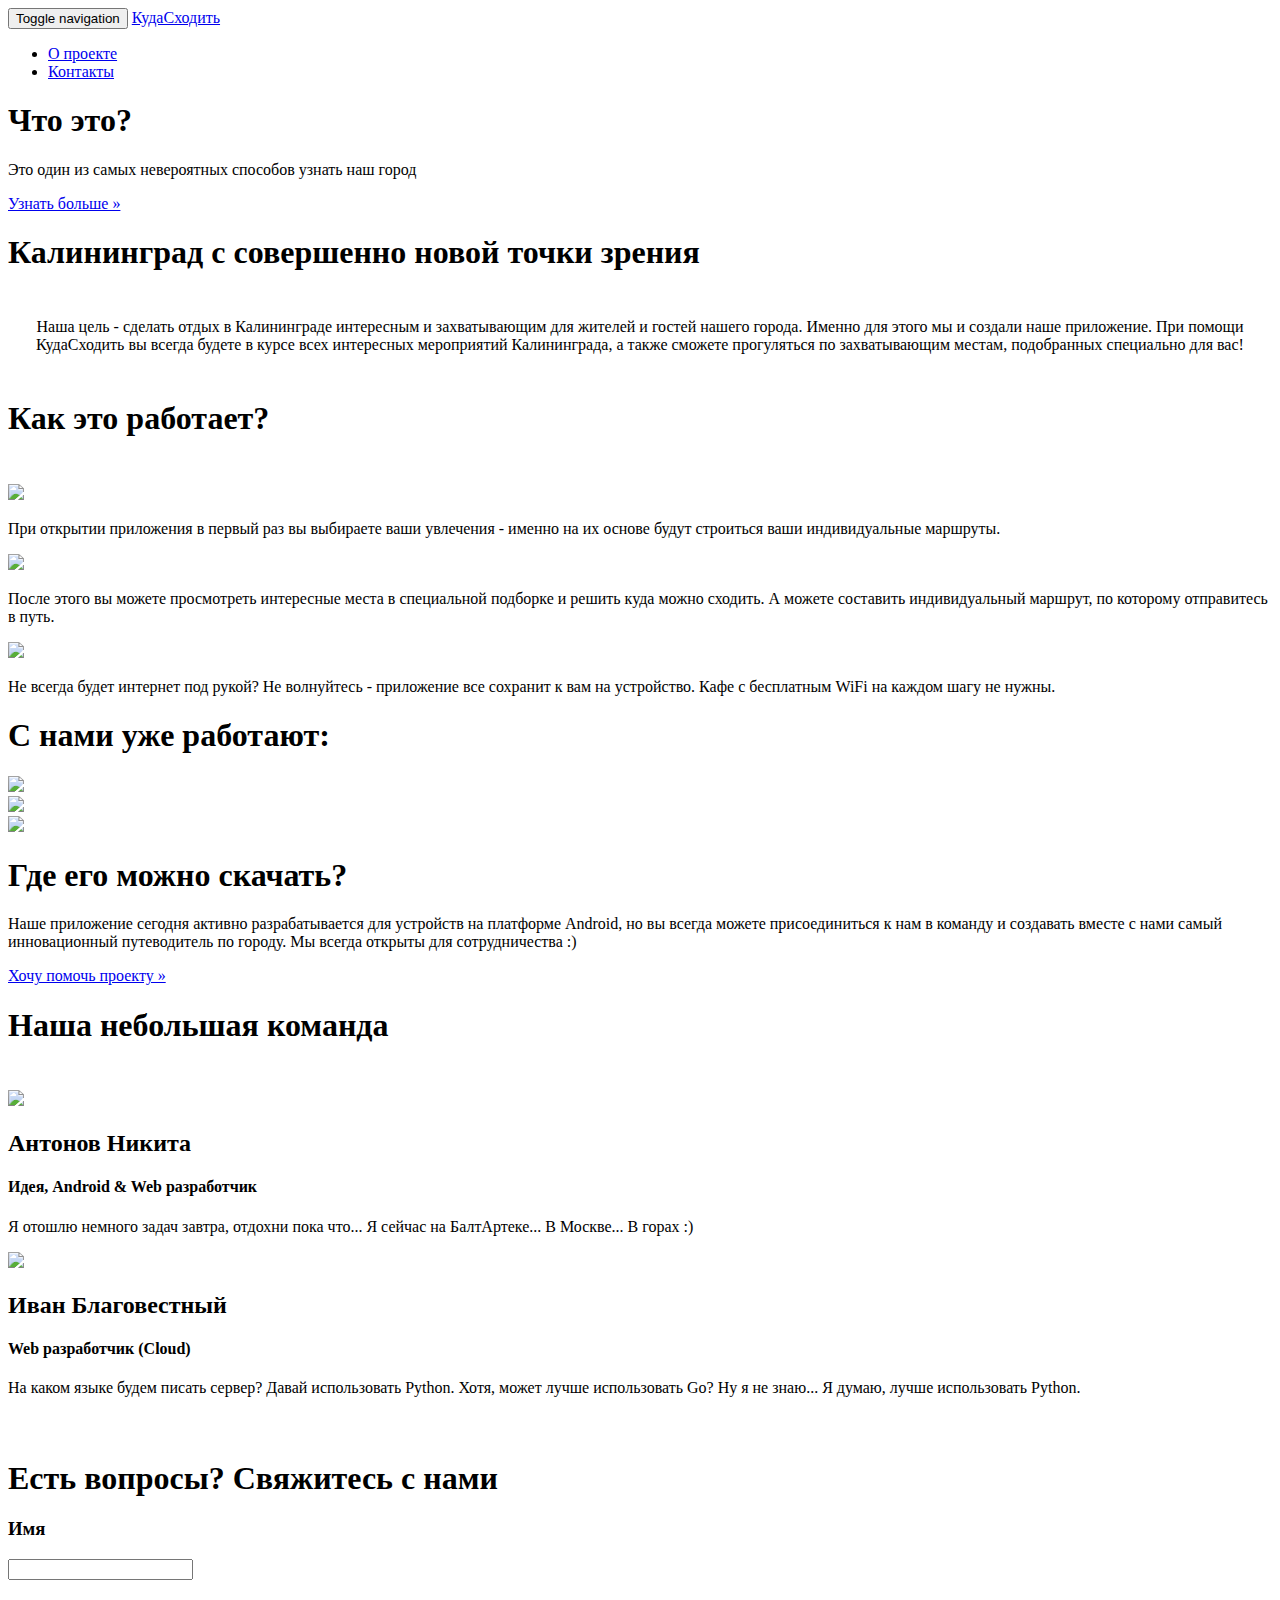
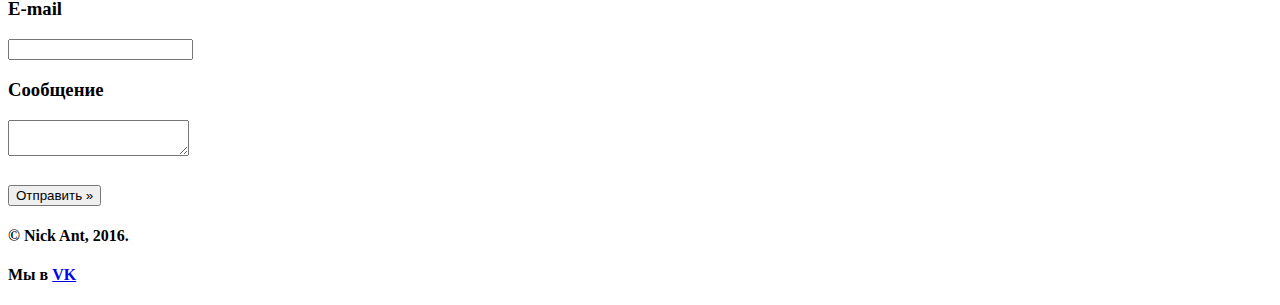
==== index.html @ ac5c314a "Some re-styling of the main landing page: Favicon added" ====
<!DOCTYPE html>
<html lang="en">
<head>
    <meta charset="utf-8">
    <meta http-equiv="X-UA-Compatible" content="IE=edge">
    <meta name="viewport" content="width=device-width, initial-scale=1">
    <meta name="description" content="">
    <meta name="author" content="">
    <link rel="icon" href="../../favicon.ico"/>
    <link href="https://fonts.googleapis.com/css?family=Roboto" rel="stylesheet"/>
    <title>WhereToGo</title>

    <!-- Bootstrap core CSS -->
    <link href="css/bootstrap.min.css" rel="stylesheet"/>
    <link href="css/jumbotron.css"/>
    <!-- Custom styles for this template -->
    <link href="css/styles.css" rel="stylesheet"/>
    <link href="css/media.css" rel="stylesheet"/>

    <!-- HTML5 shim and Respond.js IE8 support of HTML5 elements and media queries -->
    <!--[if lt IE 9]>
    <script src="https://oss.maxcdn.com/html5shiv/3.7.2/html5shiv.min.js"></script>
    <script src="https://oss.maxcdn.com/respond/1.4.2/respond.min.js"></script>
    <![endif]-->

    <script src="https://ajax.googleapis.com/ajax/libs/jquery/1.11.1/jquery.min.js"></script>
    <script src="js/bootstrap.min.js"></script>

    <script>
        $(window).scroll(function() {
            if ($(".navbar").offset().top > 200) {
                $('#custom-nav').addClass('affix');
                $(".navbar-fixed-top").addClass("top-nav-collapse");
            } else {
                $('#custom-nav').removeClass('affix');
                $(".navbar-fixed-top").removeClass("top-nav-collapse");
            }
        });
    </script>


    <link rel="apple-touch-icon" sizes="180x180" href="/icons/apple-touch-icon.png">
    <link rel="icon" type="image/png" href="/icons/favicon-32x32.png" sizes="32x32">
    <link rel="icon" type="image/png" href="/icons/android-chrome-192x192.png" sizes="192x192">
    <link rel="icon" type="image/png" href="/icons/favicon-16x16.png" sizes="16x16">
    <link rel="manifest" href="/icons/manifest.json">
    <link rel="mask-icon" href="/icons/safari-pinned-tab.svg" color="#5bbad5">
    <link rel="shortcut icon" href="/icons/favicon.ico">
    <meta name="msapplication-TileColor" content="#00aba9">
    <meta name="msapplication-TileImage" content="/icons/mstile-144x144.png">
    <meta name="msapplication-config" content="/icons/browserconfig.xml">
    <meta name="theme-color" content="#ffffff">
</head>

<body>

<div class="navbar navbar-inverse navbar-fixed-top" id="custom-nav" role="navigation">
    <div class="container">
        <div class="navbar-header">
            <button type="button" class="navbar-toggle collapsed" data-toggle="collapse" data-target=".navbar-collapse">
                <span class="sr-only">Toggle navigation</span>
                <span class="icon-bar"></span>
                <span class="icon-bar"></span>
                <span class="icon-bar"></span>
            </button>
            <a class="navbar-brand" href="index.html">КудаСходить</a>
        </div>
        <div class="collapse navbar-collapse navbar-right custom-controls" id="controls">
            <ul class="nav navbar-nav">
                <li><a href="index.html#about">О проекте</a></li>
                <li><a href="index.html#jumbotron-contact">Контакты</a></li>
            </ul>
        </div><!--/.nav-collapse -->
    </div>
</div>

<div class="jumbotron" id="jumbotron-main">
    <div class="container">
        <h1>Что это?</h1>
        <p>Это один из самых невероятных способов узнать наш город</p>
        <p><a class="btn btn-primary btn-lg" href="#about" role="button">Узнать больше &raquo;</a></p>
    </div>
</div>

<div class="container" id="about">

    <div class="starter-template">

        <div id="featured">
            <h1 style="padding-bottom: 25px;">Калининград с совершенно новой точки зрения</h1>
            <p class="lead" align="center" style="padding-bottom: 25px;">Наша цель - сделать отдых в Калининграде интересным и захватывающим
                для жителей и гостей нашего города. Именно для этого мы и создали наше приложение. При помощи КудаСходить
                вы всегда будете в курсе всех интересных мероприятий Калининграда, а также сможете прогуляться по
                захватывающим местам, подобранных специально для вас!
            </p>
        </div>

        <h1 style="padding-bottom: 25px">Как это работает?</h1>

        <div class="row">
            <div class="col-sm-4">
                <img src="thumbnails/nexus5-art-1.png"/>
                <p class="lead">При открытии приложения в первый раз вы выбираете ваши увлечения - именно на их основе
                    будут строиться ваши индивидуальные маршруты.</p>
            </div>
            <div class="col-sm-4">
                <img src="thumbnails/nexus5-art-2.png"/>
                <p class="lead">После этого вы можете просмотреть интересные места в специальной подборке и решить куда
                    можно сходить. А можете составить индивидуальный маршрут, по которому отправитесь в путь.</p>
            </div>
            <div class="col-sm-4">
                <img src="thumbnails/nexus5-art-3.png"/>
                <p class="lead">Не всегда будет интернет под рукой? Не волнуйтесь - приложение все сохранит к вам на
                    устройство. Кафе с бесплатным WiFi на каждом шагу не нужны.</p>
            </div>
        </div>
    </div>

</div><!-- /.container -->
<div class="jumbotron" id="jumbotron-workswith">
    <h1>С нами уже работают:</h1>
    <div class="row" id="logos-row">
        <div class="col-sm-4">
            <a href="http://dc.baltinform.ru/"><img class="logo" src="images/crod_logo.png"></a>
        </div>
        <div class="col-sm-4">
            <a href="http://baltartek.ru/"><img class="logo" src="images/ba_logo-mdf.png"></a>
        </div>
        <div class="col-sm-4">
            <a href="http://samsung.com/ru/itschool/"><img class="logo" src="images/itschool_logo.png"></a>
        </div>
    </div>
</div>

<div class="container">

    <div class="starter-template" id="download">
        <h1>Где его можно скачать?</h1>
        <p class="lead">Наше приложение сегодня активно разрабатывается для устройств на платформе Android, но вы всегда
            можете присоединиться к нам в команду и создавать вместе с нами самый инновационный путеводитель по городу.
         Мы всегда открыты для сотрудничества :)</p>
        <p><a style="margin-bottom: 30px" class="btn btn-primary btn-lg" href="index.html" role="button">Хочу помочь проекту &raquo;</a></p>
    </div>
    <div class="starter-template" id="tech">
        <h1 style="padding-bottom: 25px">Наша небольшая команда</h1>
        <div class="row" style="padding-bottom: 25px">
            <div class="col-sm-6">
                <img src="thumbnails/nexus5-art-1.png"/>
                <h2>Антонов Никита</h2>
                <h4>Идея, Android & Web разработчик</h4>
                <p class="lead">Я отошлю немного задач завтра, отдохни пока что... Я сейчас на БалтАртеке... В Москве...
                 В горах :)</p>
            </div>
            <div class="col-sm-6">
                <img src="thumbnails/nexus5-art-1.png"/>
                <h2>Иван Благовестный</h2>
                <h4>Web разработчик (Cloud)</h4>
                <p class="lead">На каком языке будем писать сервер? Давай использовать Python. Хотя, может лучше
                    использовать Go? Ну я не знаю... Я думаю, лучше использовать Python. </p>
            </div>
        </div>
    </div>
    <div class="jumbotron" id="jumbotron-contact">
        <h1>Есть вопросы? Свяжитесь с нами</h1>
        <form method="post" id="form-mdf" action="index.html">
            <h3 class="header-connectform">Имя</h3>
            <input class="input-connectform" name="name" title="name"/>
            <h3 class="header-connectform">E-mail</h3>
            <input class="input-connectform" name="email" title="email"/>
            <h3 class="header-connectform">Сообщение</h3>
            <textarea class="input-connectform" title="message" name="email" id="message"></textarea><br>
            <input style="margin-top: 25px" type="submit" class="btn btn-primary btn-lg" id="button-input"
                   value="Отправить &raquo;"/>
            <!--TODO: Форма обратной связи, Python-->
        </form>
    </div>
</div>

<!-- Bootstrap core JavaScript
================================================== -->
<!-- Placed at the end of the document so the pages load faster -->
<!--Google Analytics Platform-->
<script>
    (function(i,s,o,g,r,a,m){i['GoogleAnalyticsObject']=r;i[r]=i[r]||function(){
                (i[r].q=i[r].q||[]).push(arguments)},i[r].l=1*new Date();a=s.createElement(o),
            m=s.getElementsByTagName(o)[0];a.async=1;a.src=g;m.parentNode.insertBefore(a,m)
    })(window,document,'script','https://www.google-analytics.com/analytics.js','ga');

    ga('create', 'UA-83919999-1', 'auto');
    ga('send', 'pageview');
</script>
<!-- IE10 viewport hack for Surface/desktop Windows 8 bug -->
<script src="js/ie10-viewport-bug-workaround.js"></script>
<footer class="modal-footer">
    <div class="row">
        <div class="col-sm-6">
            <h4>© Nick Ant, 2016.</h4>
        </div>
        <div class="col-sm-6">
            <h4>Мы в <a href="http://vk.com/hi_stories" target="_blank">VK</a></h4>
        </div>
    </div>
</footer>
</body>
</html>
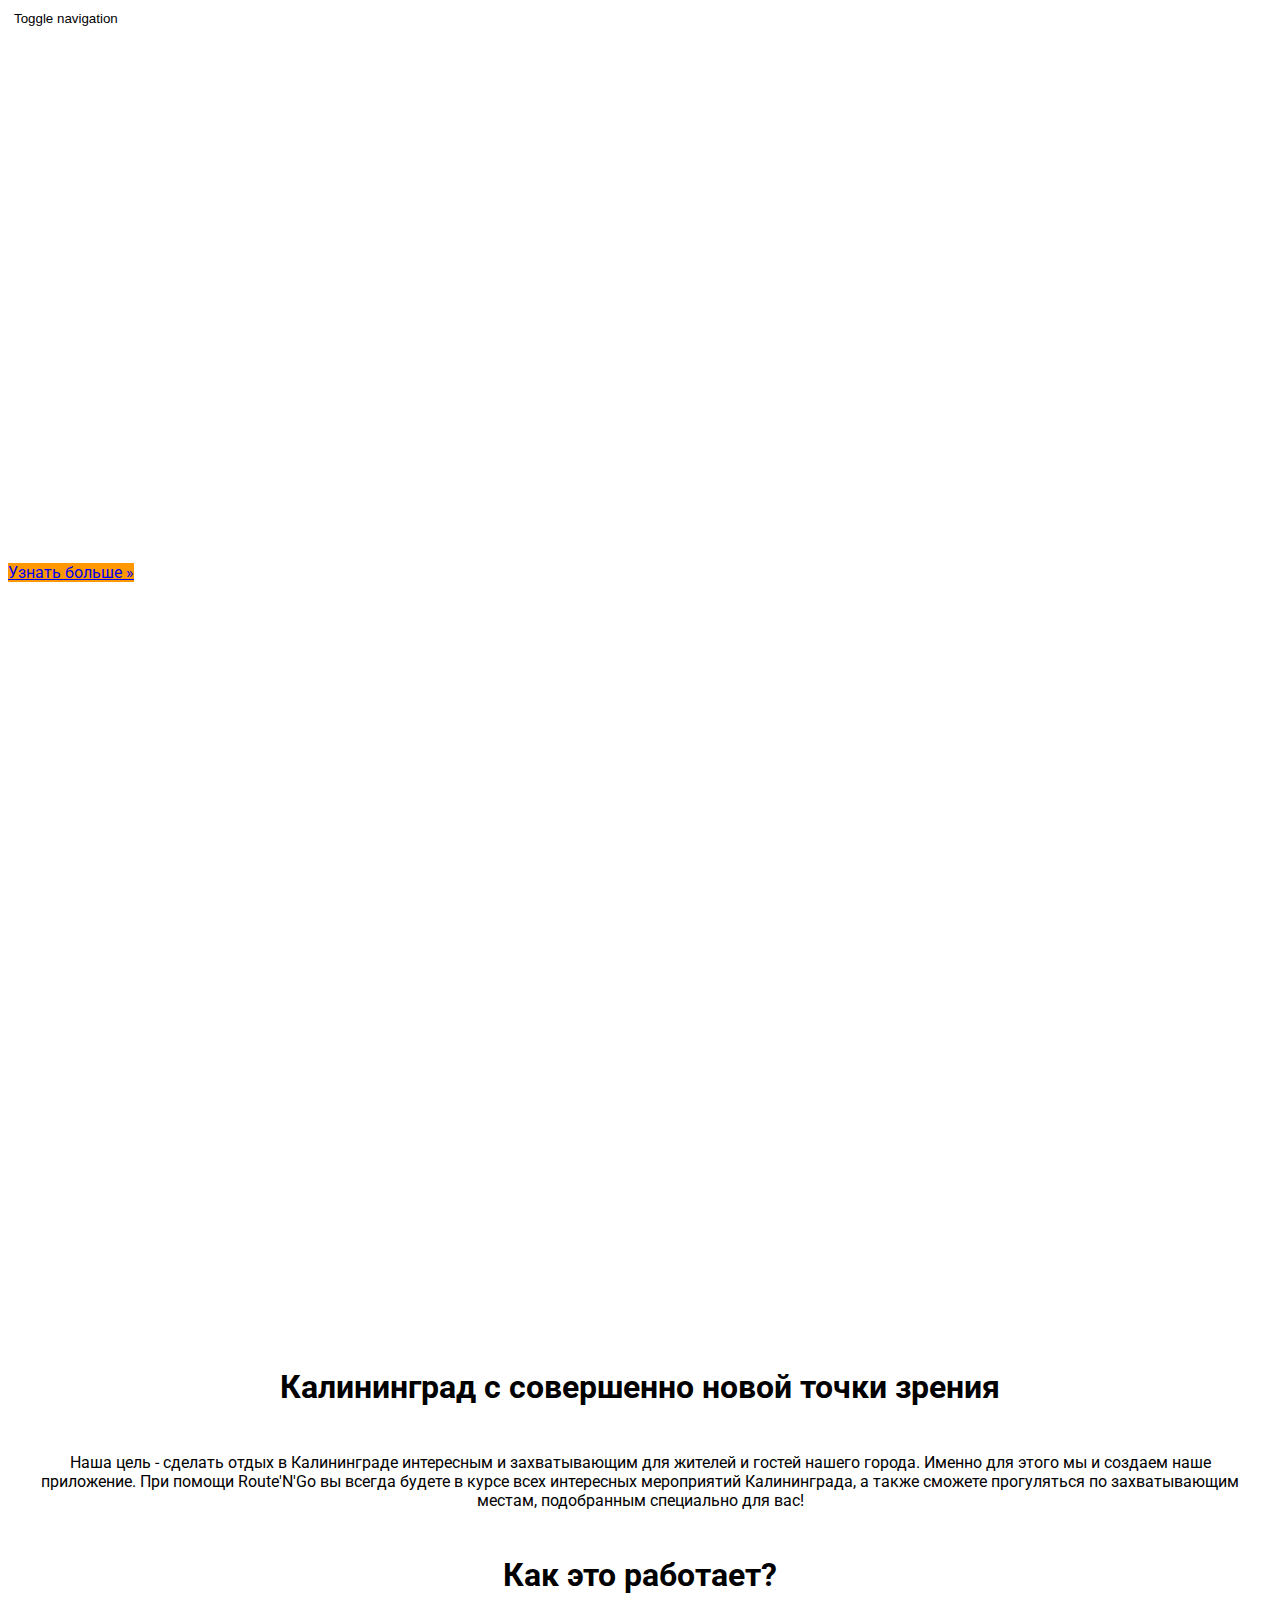
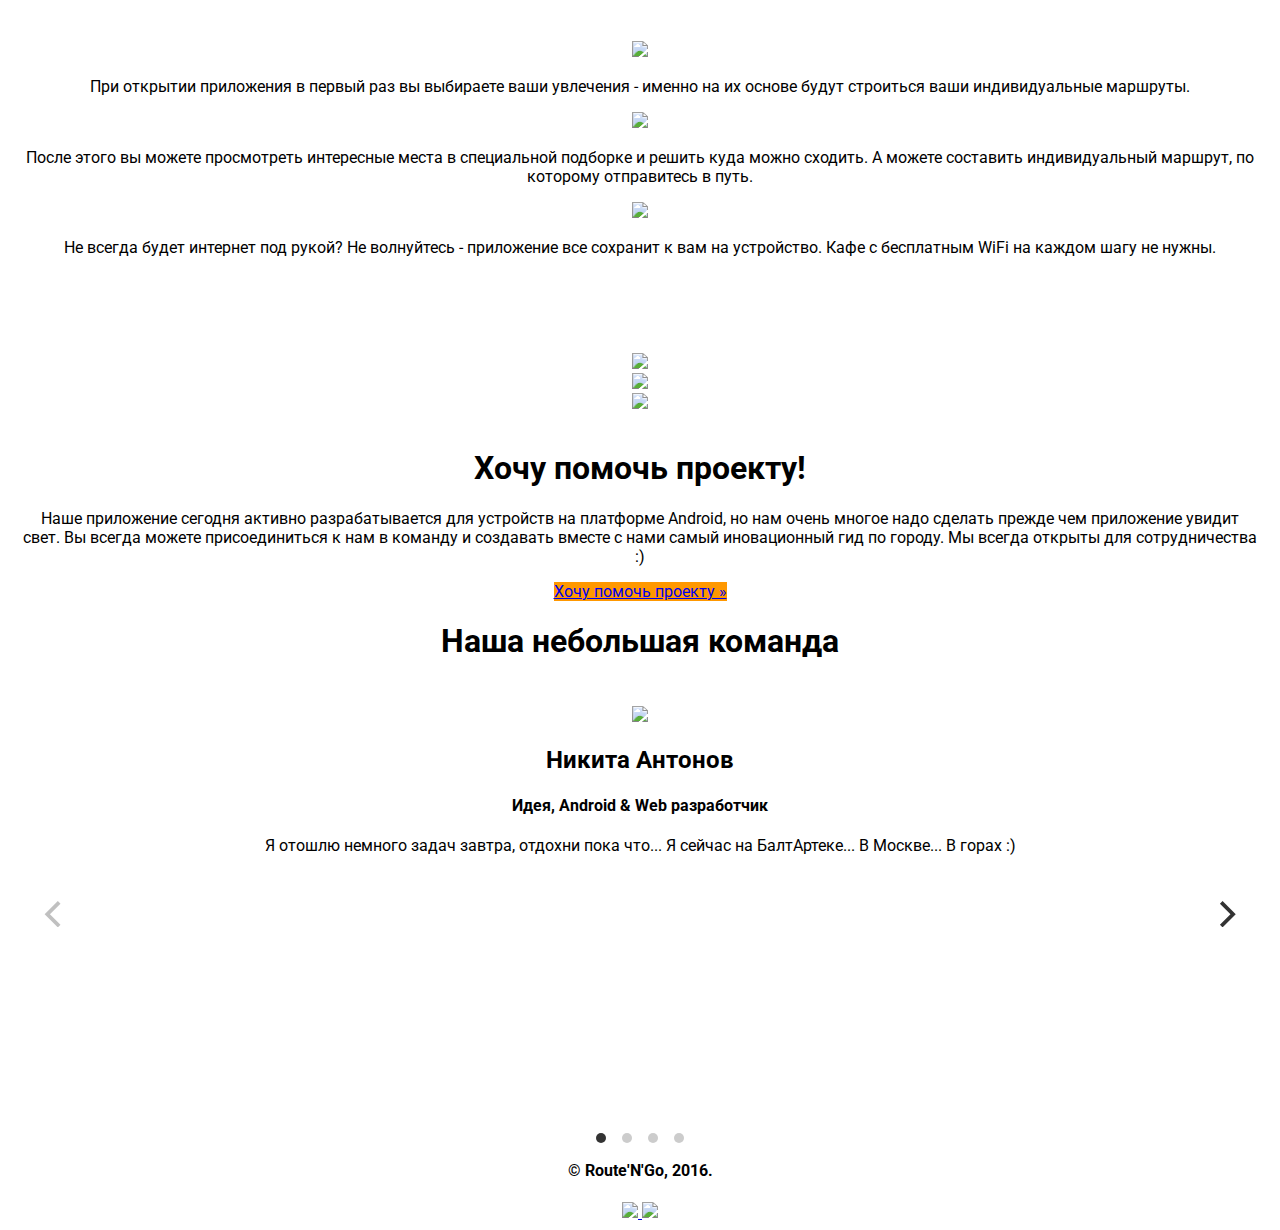
==== commit fc094ae4: "Carousel added" ====
--- a/index.html
+++ b/index.html
@@ -6,9 +6,8 @@
     <meta name="viewport" content="width=device-width, initial-scale=1">
     <meta name="description" content="">
     <meta name="author" content="">
-    <link rel="icon" href="../../favicon.ico"/>
     <link href="https://fonts.googleapis.com/css?family=Roboto" rel="stylesheet"/>
-    <title>WhereToGo</title>
+    <title>Route'N'Go</title>
 
     <!-- Bootstrap core CSS -->
     <link href="css/bootstrap.min.css" rel="stylesheet"/>
@@ -16,6 +15,12 @@
     <!-- Custom styles for this template -->
     <link href="css/styles.css" rel="stylesheet"/>
     <link href="css/media.css" rel="stylesheet"/>
+
+    <link rel="stylesheet" href="css/flickity.css" media="screen">
+    <link rel="stylesheet" href="css/flickity.min.css" media="screen">
+
+    <script src="js/flickity.pkgd.js"></script>
+    <script src="js/flickity.pkgd.min.js"></script>
 
     <!-- HTML5 shim and Respond.js IE8 support of HTML5 elements and media queries -->
     <!--[if lt IE 9]>
@@ -25,19 +30,8 @@
 
     <script src="https://ajax.googleapis.com/ajax/libs/jquery/1.11.1/jquery.min.js"></script>
     <script src="js/bootstrap.min.js"></script>
-
-    <script>
-        $(window).scroll(function() {
-            if ($(".navbar").offset().top > 200) {
-                $('#custom-nav').addClass('affix');
-                $(".navbar-fixed-top").addClass("top-nav-collapse");
-            } else {
-                $('#custom-nav').removeClass('affix');
-                $(".navbar-fixed-top").removeClass("top-nav-collapse");
-            }
-        });
-    </script>
-
+    <script src="js/google-analytics.min.js"></script>
+    <script src="js/navbar-collapse.js"></script>
 
     <link rel="apple-touch-icon" sizes="180x180" href="/icons/apple-touch-icon.png">
     <link rel="icon" type="image/png" href="/icons/favicon-32x32.png" sizes="32x32">
@@ -63,7 +57,7 @@
                 <span class="icon-bar"></span>
                 <span class="icon-bar"></span>
             </button>
-            <a class="navbar-brand" href="index.html">КудаСходить</a>
+            <a class="navbar-brand" href="index.html">Route'N'Go</a>
         </div>
         <div class="collapse navbar-collapse navbar-right custom-controls" id="controls">
             <ul class="nav navbar-nav">
@@ -88,10 +82,10 @@
 
         <div id="featured">
             <h1 style="padding-bottom: 25px;">Калининград с совершенно новой точки зрения</h1>
-            <p class="lead" align="center" style="padding-bottom: 25px;">Наша цель - сделать отдых в Калининграде интересным и захватывающим
-                для жителей и гостей нашего города. Именно для этого мы и создали наше приложение. При помощи КудаСходить
-                вы всегда будете в курсе всех интересных мероприятий Калининграда, а также сможете прогуляться по
-                захватывающим местам, подобранных специально для вас!
+            <p class="lead" align="center" style="padding-bottom: 25px;">Наша цель - сделать отдых в Калининграде интересным и
+                захватывающим для жителей и гостей нашего города. Именно для этого мы и создаем наше приложение.
+                При помощи Route'N'Go вы всегда будете в курсе всех интересных мероприятий Калининграда, а также
+                сможете прогуляться по захватывающим местам, подобранным специально для вас!
             </p>
         </div>
 
@@ -135,69 +129,68 @@
 <div class="container">
 
     <div class="starter-template" id="download">
-        <h1>Где его можно скачать?</h1>
-        <p class="lead">Наше приложение сегодня активно разрабатывается для устройств на платформе Android, но вы всегда
-            можете присоединиться к нам в команду и создавать вместе с нами самый инновационный путеводитель по городу.
-         Мы всегда открыты для сотрудничества :)</p>
-        <p><a style="margin-bottom: 30px" class="btn btn-primary btn-lg" href="index.html" role="button">Хочу помочь проекту &raquo;</a></p>
+
+        <div>
+            <h1>Хочу помочь проекту!</h1>
+            <p class="lead">Наше приложение сегодня активно разрабатывается для устройств на платформе Android, но нам
+                очень многое надо сделать прежде чем приложение увидит свет. Вы всегда можете присоединиться к нам в
+                команду и создавать вместе с нами самый иновационный гид по городу. Мы всегда открыты для сотрудничества :)</p>
+            <p><a style="margin-bottom: 30px" class="btn btn-primary btn-lg" href="#" role="button">Хочу помочь проекту &raquo;</a></p>
+        </div>
+
     </div>
+
     <div class="starter-template" id="tech">
         <h1 style="padding-bottom: 25px">Наша небольшая команда</h1>
-        <div class="row" style="padding-bottom: 25px">
-            <div class="col-sm-6">
-                <img src="thumbnails/nexus5-art-1.png"/>
-                <h2>Антонов Никита</h2>
+        <div class="main-carousel" style="padding-bottom: 25px" data-flickity='{ "cellAlign": "left", "contain": true }'>
+            <div class="carousel-cell">
+                <img src="thumbnails/antonov.png"/>
+                <h2>Никита Антонов</h2>
                 <h4>Идея, Android & Web разработчик</h4>
                 <p class="lead">Я отошлю немного задач завтра, отдохни пока что... Я сейчас на БалтАртеке... В Москве...
-                 В горах :)</p>
+                    В горах :)</p>
             </div>
-            <div class="col-sm-6">
-                <img src="thumbnails/nexus5-art-1.png"/>
+            <div class="carousel-cell">
+                <img src="thumbnails/blagovestnuy.png"/>
                 <h2>Иван Благовестный</h2>
                 <h4>Web разработчик (Cloud)</h4>
                 <p class="lead">На каком языке будем писать сервер? Давай использовать Python. Хотя, может лучше
                     использовать Go? Ну я не знаю... Я думаю, лучше использовать Python. </p>
             </div>
+            <div class="carousel-cell">
+                <img src="thumbnails/duidik.png"/>
+                <h2>Анна Дидык</h2>
+                <h4>Проект-Менеджер</h4>
+                <p class="lead">У меня же есть возможность менеджерить! Я вас закомандую до ужаса!</p>
+            </div>
+            <div class="carousel-cell">
+                <img src="thumbnails/skabuickaya.png"/>
+                <h2>Юлия Скабицкая</h2>
+                <h4>Ментор проекта</h4>
+                <p class="lead">Кто первый найдет ошибку в коде, тому без разговоров поставлю пятерку =)
+                    Любимая ваша ошибка, между прочим))</p>
+            </div>
         </div>
-    </div>
-    <div class="jumbotron" id="jumbotron-contact">
-        <h1>Есть вопросы? Свяжитесь с нами</h1>
-        <form method="post" id="form-mdf" action="index.html">
-            <h3 class="header-connectform">Имя</h3>
-            <input class="input-connectform" name="name" title="name"/>
-            <h3 class="header-connectform">E-mail</h3>
-            <input class="input-connectform" name="email" title="email"/>
-            <h3 class="header-connectform">Сообщение</h3>
-            <textarea class="input-connectform" title="message" name="email" id="message"></textarea><br>
-            <input style="margin-top: 25px" type="submit" class="btn btn-primary btn-lg" id="button-input"
-                   value="Отправить &raquo;"/>
-            <!--TODO: Форма обратной связи, Python-->
-        </form>
     </div>
 </div>
 
 <!-- Bootstrap core JavaScript
 ================================================== -->
 <!-- Placed at the end of the document so the pages load faster -->
-<!--Google Analytics Platform-->
-<script>
-    (function(i,s,o,g,r,a,m){i['GoogleAnalyticsObject']=r;i[r]=i[r]||function(){
-                (i[r].q=i[r].q||[]).push(arguments)},i[r].l=1*new Date();a=s.createElement(o),
-            m=s.getElementsByTagName(o)[0];a.async=1;a.src=g;m.parentNode.insertBefore(a,m)
-    })(window,document,'script','https://www.google-analytics.com/analytics.js','ga');
-
-    ga('create', 'UA-83919999-1', 'auto');
-    ga('send', 'pageview');
-</script>
 <!-- IE10 viewport hack for Surface/desktop Windows 8 bug -->
 <script src="js/ie10-viewport-bug-workaround.js"></script>
 <footer class="modal-footer">
     <div class="row">
         <div class="col-sm-6">
-            <h4>© Nick Ant, 2016.</h4>
+            <h4>© Route'N'Go, 2016.</h4>
         </div>
         <div class="col-sm-6">
-            <h4>Мы в <a href="http://vk.com/hi_stories" target="_blank">VK</a></h4>
+            <a href="https://vk.com/routengo" target="_blank">
+                <img src="icons/social/VK.png" class="social">
+            </a>
+            <a href="https://www.facebook.com/groups/routengo/" target="_blank">
+                <img src="icons/social/FB.png" class="social">
+            </a>
         </div>
     </div>
 </footer>
--- a/css/styles.css
+++ b/css/styles.css
@@ -0,0 +1,223 @@
+body {
+  font-family: 'Roboto', sans-serif;
+}
+
+.starter-template {
+  padding: 0px 15px;
+  text-align: center;
+}
+
+table {
+  text-align: center;
+  border: solid 50px transparent;
+}
+
+.panel-footer {
+  text-align: center;
+}
+
+.jumbotron {
+  color: white;
+  width: 100%;
+  display: block;
+  background-size: cover;
+  background-clip: border-box;
+}
+.navbar-brand {
+  color: white!important;
+}
+
+li#controls {
+  color: white;
+}
+
+td, tr {
+  border: solid 50px transparent;
+}
+
+#jumbotron-main {
+  background: url("../images/bg-jumbotron-mdf.jpg") center ;
+  padding-top: 350px;
+    height: 100vh;
+  display: block;
+  background-size: cover;
+  background-clip: border-box;
+}
+
+.btn-primary {
+  background-color: #ff9800;
+  border-color: #fb8c00;
+}
+
+a:hover.btn-primary, #button-input {
+  background-color: #f57c00;
+  border-color: #ef6c00;
+}
+
+#jumbotron-workswith {
+  background: url("../images/bg-workswith-mdf.jpg") center;
+  text-align: center;
+  display: block;
+  background-size: cover;
+  background-clip: border-box;
+}
+
+.col-sm-8 {
+  padding: 10%;
+  text-align: center;
+}
+
+#logos-row {
+  padding: 15px;
+  text-align: center;
+}
+
+footer {
+  text-align: center!important;
+}
+
+#jumbotron-connect {
+  background: url("../images/bg-workswith-mdf.jpg") center;
+  text-align: center;
+  display: block;
+  background-size: cover;
+  background-clip: border-box;
+}
+
+input,textarea.input-connectform {
+  border-radius: 8px;
+  height: 50px;
+  width: 100%;
+  border: 3px none #ff9800;
+  padding: 10px;
+}
+
+.header-connectform {
+  padding: 10px;
+}
+
+#message {
+  height: 200px;
+  padding: 30px;
+  min-width: 100%;
+  max-width: 100%;
+}
+
+#jumbotron-contact {
+  text-align: left;
+  padding-top: 25px;
+  background: url("../images/bg-contact-mdf.jpg") center; ;
+}
+
+input, textarea {
+  color: #3c3c3c;
+}
+
+@font-face {
+  font-family: Reef;
+  src: url(../fonts/Reef.otf) format("opentype");
+}
+
+#custom-nav {
+  color: #ffffff;
+  background-color: rgba(0,0,0,0);
+  border: 0;
+  box-shadow: none;
+  z-index: 999;
+  -webkit-font-smoothing: antialiased;
+  -moz-osx-font-smoothing: grayscale;
+  -webkit-transition: background .5s ease-in-out, opacity .5s ease;
+  -moz-transition: background .5s ease-in-out, opacity .5s ease;
+  transition: background .5s ease-in-out, opacity .5s ease;
+}
+
+li#custom-nav {
+  color: #ffffff!important;
+}
+
+#custom-nav.affix {
+  top: 0;
+  min-width: 100%;
+  background-color: #333333;
+  opacity: 1;
+
+  -webkit-transition: background .5s ease-in-out, opacity .5s ease;
+  -moz-transition: background .5s ease-in-out, opacity .5s ease;
+  transition: background .5s ease-in-out, opacity .5s ease;
+}
+
+#custom-nav .dropdown-menu {
+  border-radius: 0;
+  border: none;
+  border-top: 5px solid transparent;
+  background-color: #333333;
+  opacity: 0.8;
+  color: #ffffff;
+  -webkit-box-shadow: none;
+  box-shadow: none;
+  padding-top: 0;
+}
+
+.navbar-toggle {
+  border: none;
+  background-color: transparent;
+}
+
+.navbar-collapse {
+  border: none;
+}
+
+.collapse {
+  background-color: transparent;
+}
+
+.navbar-inverse .navbar-nav>li>a {
+  color: white;
+}
+
+button.navbar-toggle {
+    background-color: transparent;
+}
+
+button.affix {
+    background-color: #333333;
+}
+
+.social {
+  height: 37px;
+}
+
+.carousel-cell {
+  width: 100%; /* full width */
+  height: 390px; /* height of carousel */
+  margin-right: 10px;
+}
+
+.main-carousel {
+  margin-bottom: 40px;
+}
+
+/* smaller, dark, rounded square */
+.flickity-prev-next-button {
+  width: 30px;
+  height: 30px;
+  border-radius: 5px;
+  background: #333;
+}
+.flickity-prev-next-button:hover {
+  background: #F90;
+}
+/* arrow color */
+.flickity-prev-next-button .arrow {
+  fill: white;
+}
+.flickity-prev-next-button.no-svg {
+  color: white;
+}
+/* position outside */
+.flickity-prev-next-button.previous {
+  left: -40px;
+}
+.flickity-prev-next-button.next {
+  right: -40px;
+}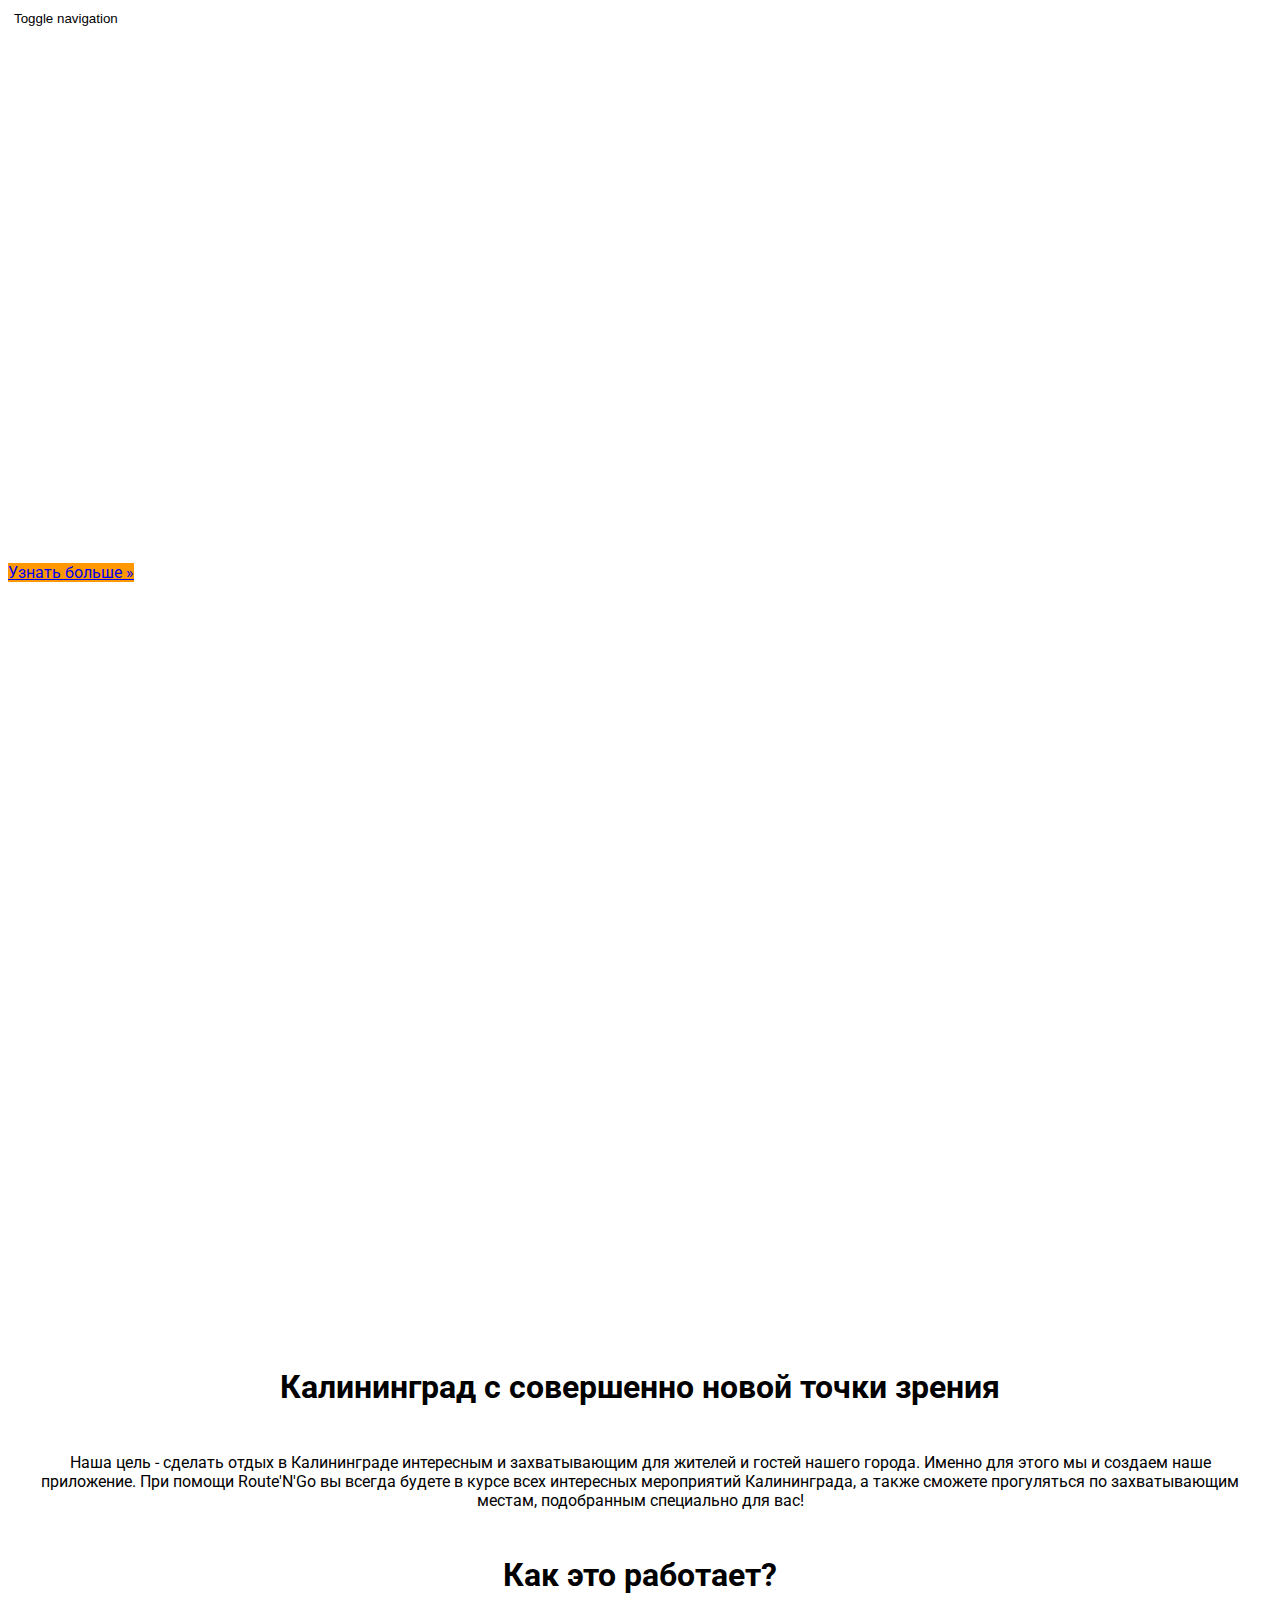
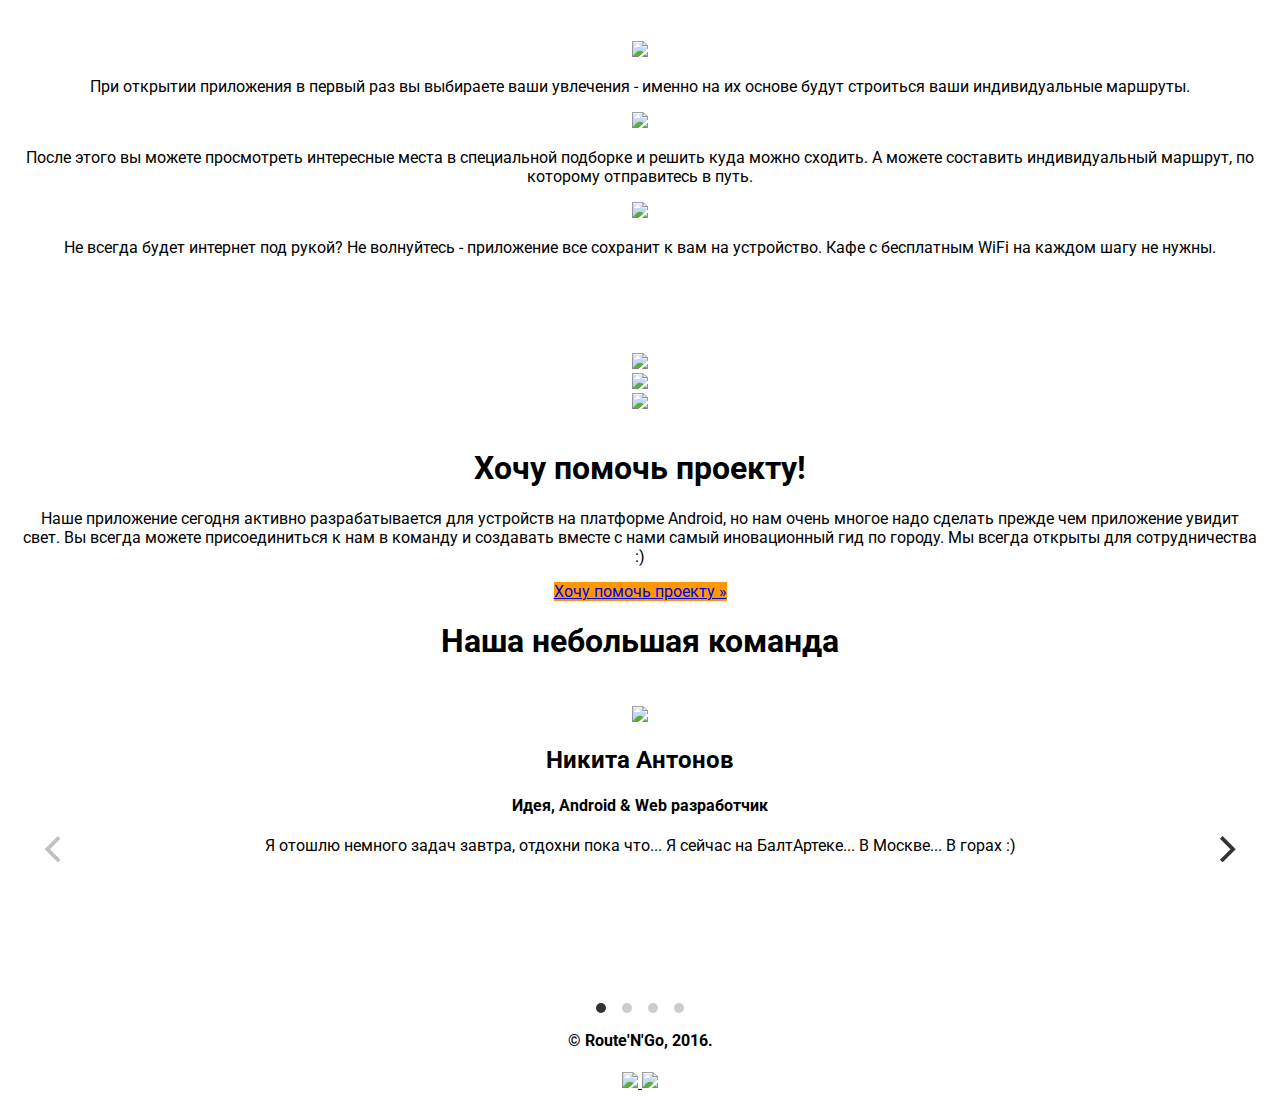
==== commit e61a481c: "Carousel modified" ====
--- a/index.html
+++ b/index.html
@@ -32,6 +32,23 @@
     <script src="js/bootstrap.min.js"></script>
     <script src="js/google-analytics.min.js"></script>
     <script src="js/navbar-collapse.js"></script>
+
+    <script type="text/javascript">
+    $(document).ready(function() {
+        $('a[href^="#"]').click(function () {
+            elementClick = $(this).attr("href");
+            destination = $(elementClick).offset().top;
+            if($.browser.safari){
+                $('body').animate( { scrollTop: destination }, 1100 );
+            }else{
+                $('html').animate( { scrollTop: destination }, 1100 );
+            }
+            return false;
+        });
+    });
+    </script>
+
+    <script src="js/scroll-anchor.js"></script>
 
     <link rel="apple-touch-icon" sizes="180x180" href="/icons/apple-touch-icon.png">
     <link rel="icon" type="image/png" href="/icons/favicon-32x32.png" sizes="32x32">
@@ -62,7 +79,7 @@
         <div class="collapse navbar-collapse navbar-right custom-controls" id="controls">
             <ul class="nav navbar-nav">
                 <li><a href="index.html#about">О проекте</a></li>
-                <li><a href="index.html#jumbotron-contact">Контакты</a></li>
+                <li><a href="index.html#download">Контакты</a></li>
             </ul>
         </div><!--/.nav-collapse -->
     </div>
@@ -144,31 +161,56 @@
         <h1 style="padding-bottom: 25px">Наша небольшая команда</h1>
         <div class="main-carousel" style="padding-bottom: 25px" data-flickity='{ "cellAlign": "left", "contain": true }'>
             <div class="carousel-cell">
-                <img src="thumbnails/antonov.png"/>
-                <h2>Никита Антонов</h2>
-                <h4>Идея, Android & Web разработчик</h4>
-                <p class="lead">Я отошлю немного задач завтра, отдохни пока что... Я сейчас на БалтАртеке... В Москве...
-                    В горах :)</p>
-            </div>
-            <div class="carousel-cell">
-                <img src="thumbnails/blagovestnuy.png"/>
-                <h2>Иван Благовестный</h2>
-                <h4>Web разработчик (Cloud)</h4>
-                <p class="lead">На каком языке будем писать сервер? Давай использовать Python. Хотя, может лучше
-                    использовать Go? Ну я не знаю... Я думаю, лучше использовать Python. </p>
-            </div>
-            <div class="carousel-cell">
-                <img src="thumbnails/duidik.png"/>
-                <h2>Анна Дидык</h2>
-                <h4>Проект-Менеджер</h4>
-                <p class="lead">У меня же есть возможность менеджерить! Я вас закомандую до ужаса!</p>
-            </div>
-            <div class="carousel-cell">
-                <img src="thumbnails/skabuickaya.png"/>
-                <h2>Юлия Скабицкая</h2>
-                <h4>Ментор проекта</h4>
-                <p class="lead">Кто первый найдет ошибку в коде, тому без разговоров поставлю пятерку =)
-                    Любимая ваша ошибка, между прочим))</p>
+                <div class="row">
+                    <div class="col-sm-6">
+                        <img src="thumbnails/antonov.png"/>
+                    </div>
+                    <div class="col-sm-4">
+                        <h2>Никита Антонов</h2>
+                        <h4>Идея, Android & Web разработчик</h4>
+                        <p class="lead">Я отошлю немного задач завтра, отдохни пока что... Я сейчас на БалтАртеке... В Москве...
+                            В горах :)</p>
+                    </div>
+                </div>
+            </div>
+            <div class="carousel-cell">
+                <div class="row">
+                    <div class="col-sm-6">
+                        <img src="thumbnails/blagovestnuy.png"/>
+                    </div>
+                    <div class="col-sm-4">
+                        <h2>Иван Благовестный</h2>
+                        <h4>Web разработчик (Cloud)</h4>
+                        <p class="lead">На каком языке будем писать сервер? Давай использовать Python. Хотя, может лучше
+                            использовать Go? Ну я не знаю... Я думаю, лучше использовать Python. </p>
+                    </div>
+                </div>
+            </div>
+            <div class="carousel-cell">
+                <div class="row">
+                    <div class="col-sm-6">
+                        <img src="thumbnails/duidik.png"/>
+                    </div>
+                    <div class="col-sm-4">
+                        <h2>Анна Дидык</h2>
+                        <h4>Проект-Менеджер</h4>
+                        <p class="lead">У меня же есть возможность менеджерить! Я вас закомандую до ужаса!</p>
+                    </div>
+                </div>
+            </div>
+            <div class="carousel-cell">
+
+                <div class="row">
+                    <div class="col-sm-6">
+                        <img src="thumbnails/skabuickaya.png"/>
+                    </div>
+                    <div class="col-sm-4">
+                        <h2>Юлия Скабицкая</h2>
+                        <h4>Ментор проекта</h4>
+                        <p class="lead">Кто первый найдет ошибку в коде, тому без разговоров поставлю пятерку =)
+                            Любимая ваша ошибка, между прочим))</p>
+                    </div>
+                </div>
             </div>
         </div>
     </div>
--- a/css/styles.css
+++ b/css/styles.css
@@ -38,7 +38,7 @@
 #jumbotron-main {
   background: url("../images/bg-jumbotron-mdf.jpg") center ;
   padding-top: 350px;
-    height: 100vh;
+  height: 100vh;
   display: block;
   background-size: cover;
   background-clip: border-box;
@@ -189,7 +189,7 @@
 
 .carousel-cell {
   width: 100%; /* full width */
-  height: 390px; /* height of carousel */
+  height: 260px; /* height of carousel */
   margin-right: 10px;
 }
 
@@ -220,4 +220,8 @@
 }
 .flickity-prev-next-button.next {
   right: -40px;
+}
+
+[id^=section] {
+  margin-bottom: 100%;
 }--- a/css/media.css
+++ b/css/media.css
@@ -0,0 +1,66 @@
+@media only screen and (max-width: 480px) {
+
+    .logo {
+        width: 200px;
+        padding-bottom: 20px;
+    }
+
+    .carousel-cell {
+        height: 420px;
+    }
+
+}
+
+@media only screen and (max-width: 800px) {
+
+    .logo {
+        padding-bottom: 20px;
+    }
+
+}
+
+@media only screen and (max-width: 320px){
+
+    .logo {
+        width: 180px;
+        padding-bottom: 20px;
+    }
+
+    .carousel-cell {
+        height: 470px;
+    }
+
+}
+
+@media only screen and (min-width: 800px) {
+
+    #form-mdf {
+        width: 65%;
+    }
+
+}
+
+@media screen and (max-width: 767px){
+    #wrapwrap {
+        padding-top: 50px;
+    }
+    .navbar-fixed-top {
+        z-index: 999;
+    }
+}
+
+@media only screen and (max-width: 800px) {
+
+    #jumbotron-main {
+        padding-top: 250px;
+    }
+
+}
+
+@media only screen and (max-height: 400px) {
+
+    #jumbotron-main {
+        padding-top: 100px;
+    }
+
+}
